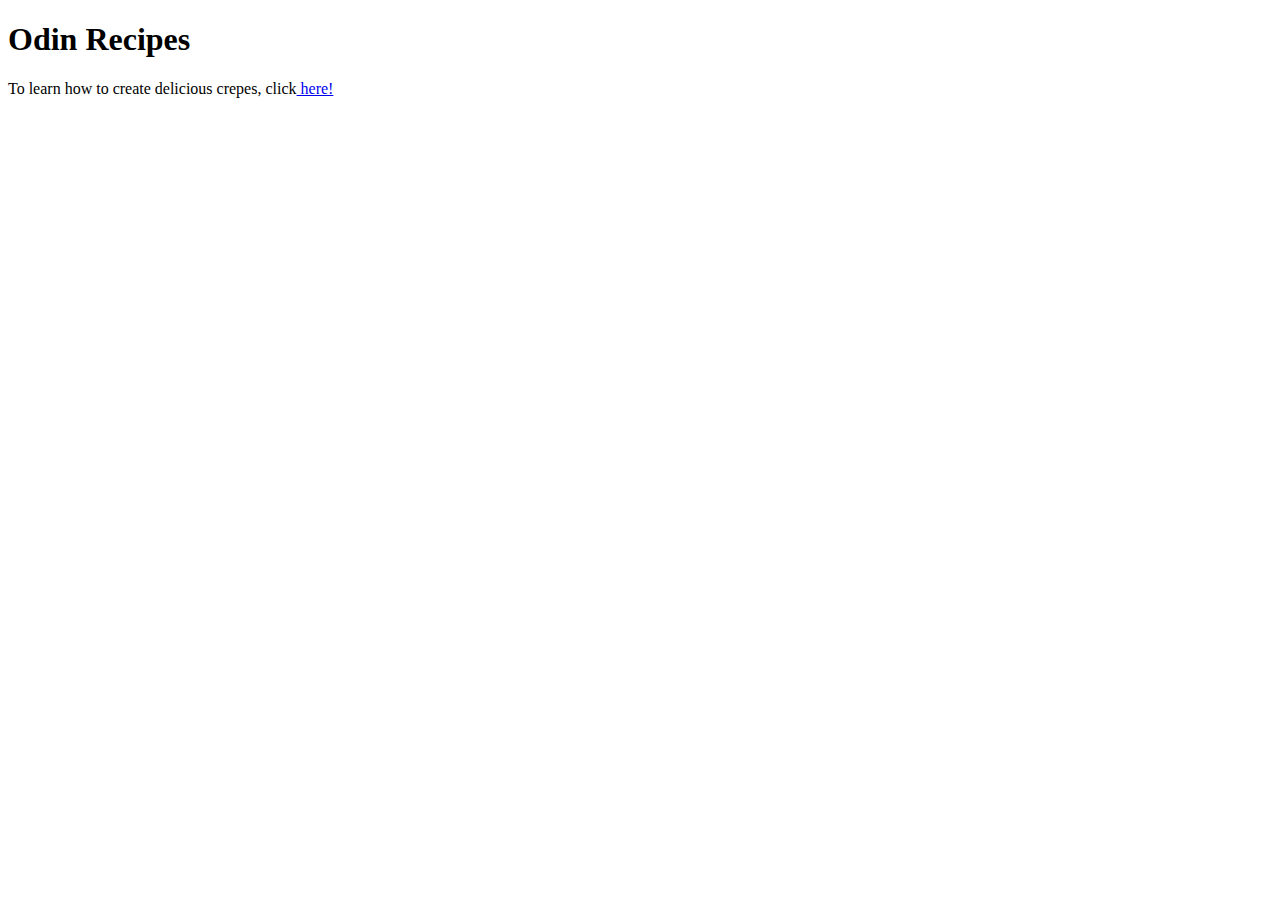
==== index.html @ 93fc1156 "Edit README.md and create index.html, recipe directory and crepe.html" ====
<!DOCTYPE html>
<html lang="en">
<head>
    <meta charset="utf-8">
    <title>Odin Recipes</title>
</head>
<body>
    <h1>Odin Recipes</h1>
    <p>
    To learn how to create delicious crepes, click<a href="recipes/crepe.html"> here!</a>
    </p>
</body>
</html>
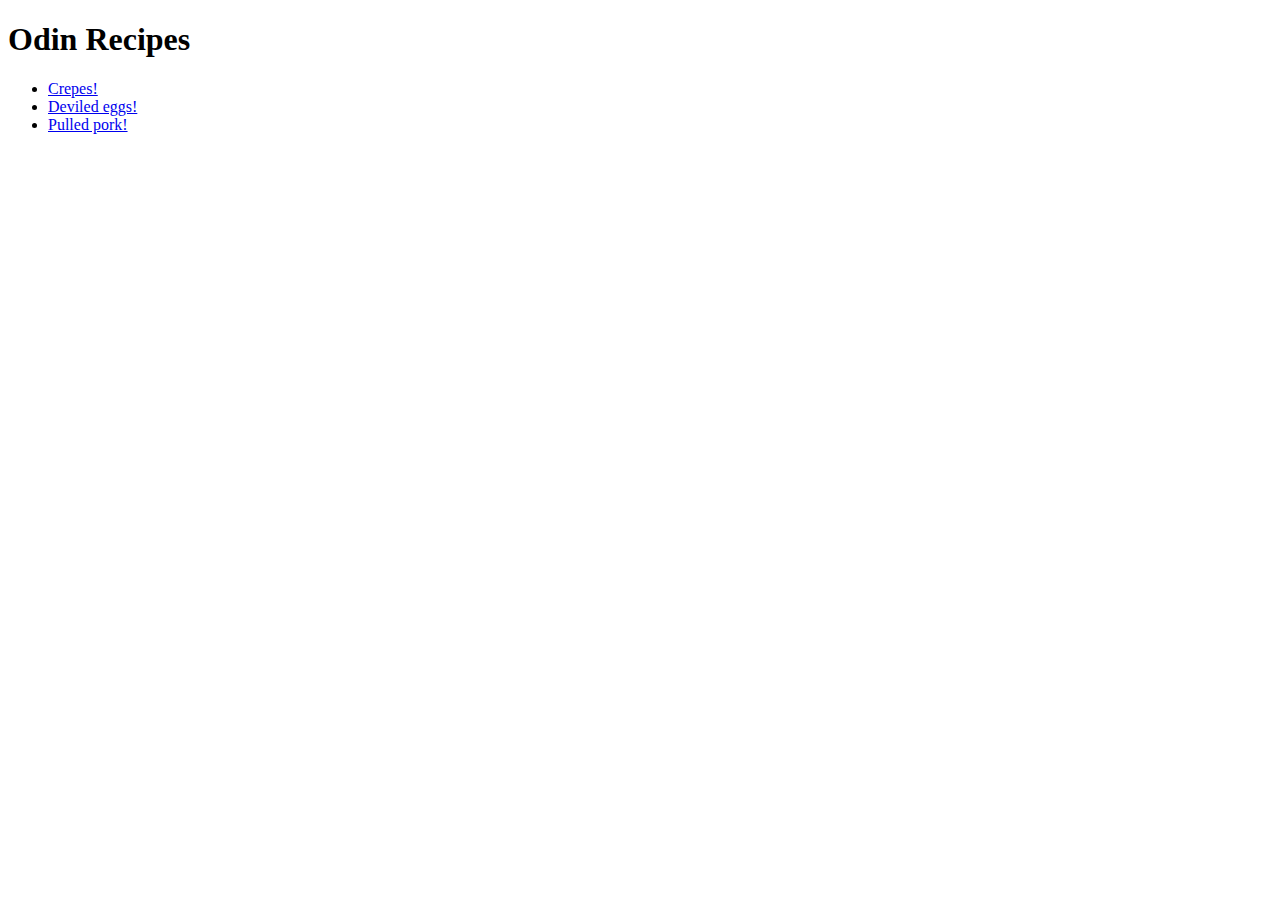
==== commit 5f259354: "Fix links in index, edit deviledeggs.html and pulledpork.html" ====
--- a/index.html
+++ b/index.html
@@ -7,7 +7,11 @@
 <body>
     <h1>Odin Recipes</h1>
     <p>
-    To learn how to create delicious crepes, click<a href="recipes/crepe.html"> here!</a>
+        <ul>
+            <li><a href="recipes/crepe.html">Crepes!</a></li>
+            <li><a href="recipes/deviledeggs.html">Deviled eggs!</li>
+            <li><a href="recipes/pulledpork.html">Pulled pork!</li>
+        </ul>
     </p>
 </body>
 </html>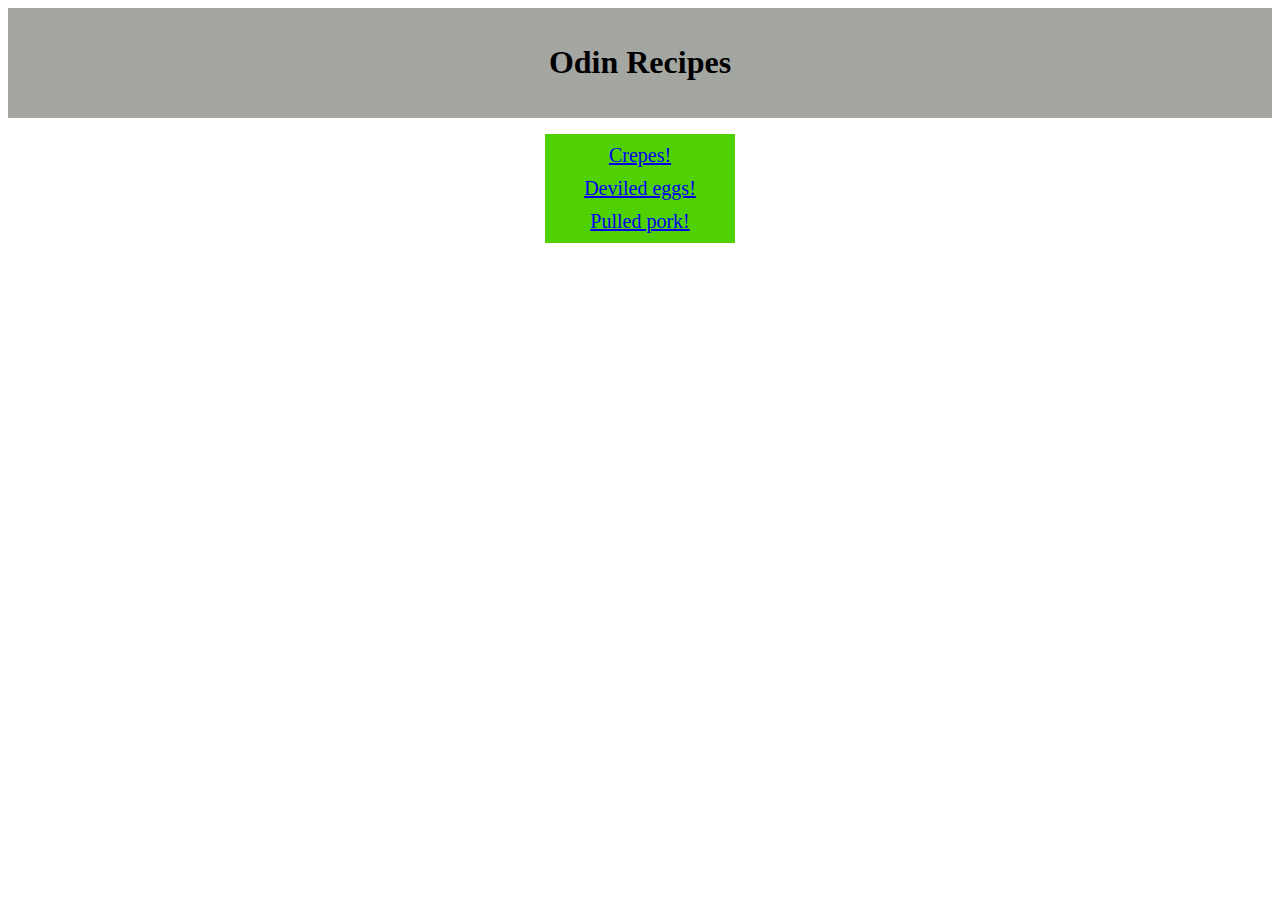
==== commit 1d3cc1d5: "Add css directory, add css to index.html, link other html to css" ====
--- a/index.html
+++ b/index.html
@@ -3,15 +3,20 @@
 <head>
     <meta charset="utf-8">
     <title>Odin Recipes</title>
+    <link rel="stylesheet" href="css/style.css">
 </head>
 <body>
+    <div class="header">
     <h1>Odin Recipes</h1>
+    </div>
+    <div class="container">
     <p>
-        <ul>
+        <ul class="index-list">
             <li><a href="recipes/crepe.html">Crepes!</a></li>
             <li><a href="recipes/deviledeggs.html">Deviled eggs!</li>
             <li><a href="recipes/pulledpork.html">Pulled pork!</li>
         </ul>
     </p>
+    </div>
 </body>
 </html>--- a/css/style.css
+++ b/css/style.css
@@ -0,0 +1,22 @@
+.container {
+    width: 15%;
+    background-color:#4fd104 ;
+    text-align: center;
+    margin-left: auto;
+    margin-right: auto;
+}
+.index-list {
+    list-style-position: inside;
+    list-style-type: none;
+    padding: 5px;
+}
+.header {
+    background-color: #a4a6a2;
+    padding: 15px 10px;
+    margin-bottom: 0 auto;
+    text-align: center;
+}
+li {
+    font-size: 20px;
+    padding: 5px;
+}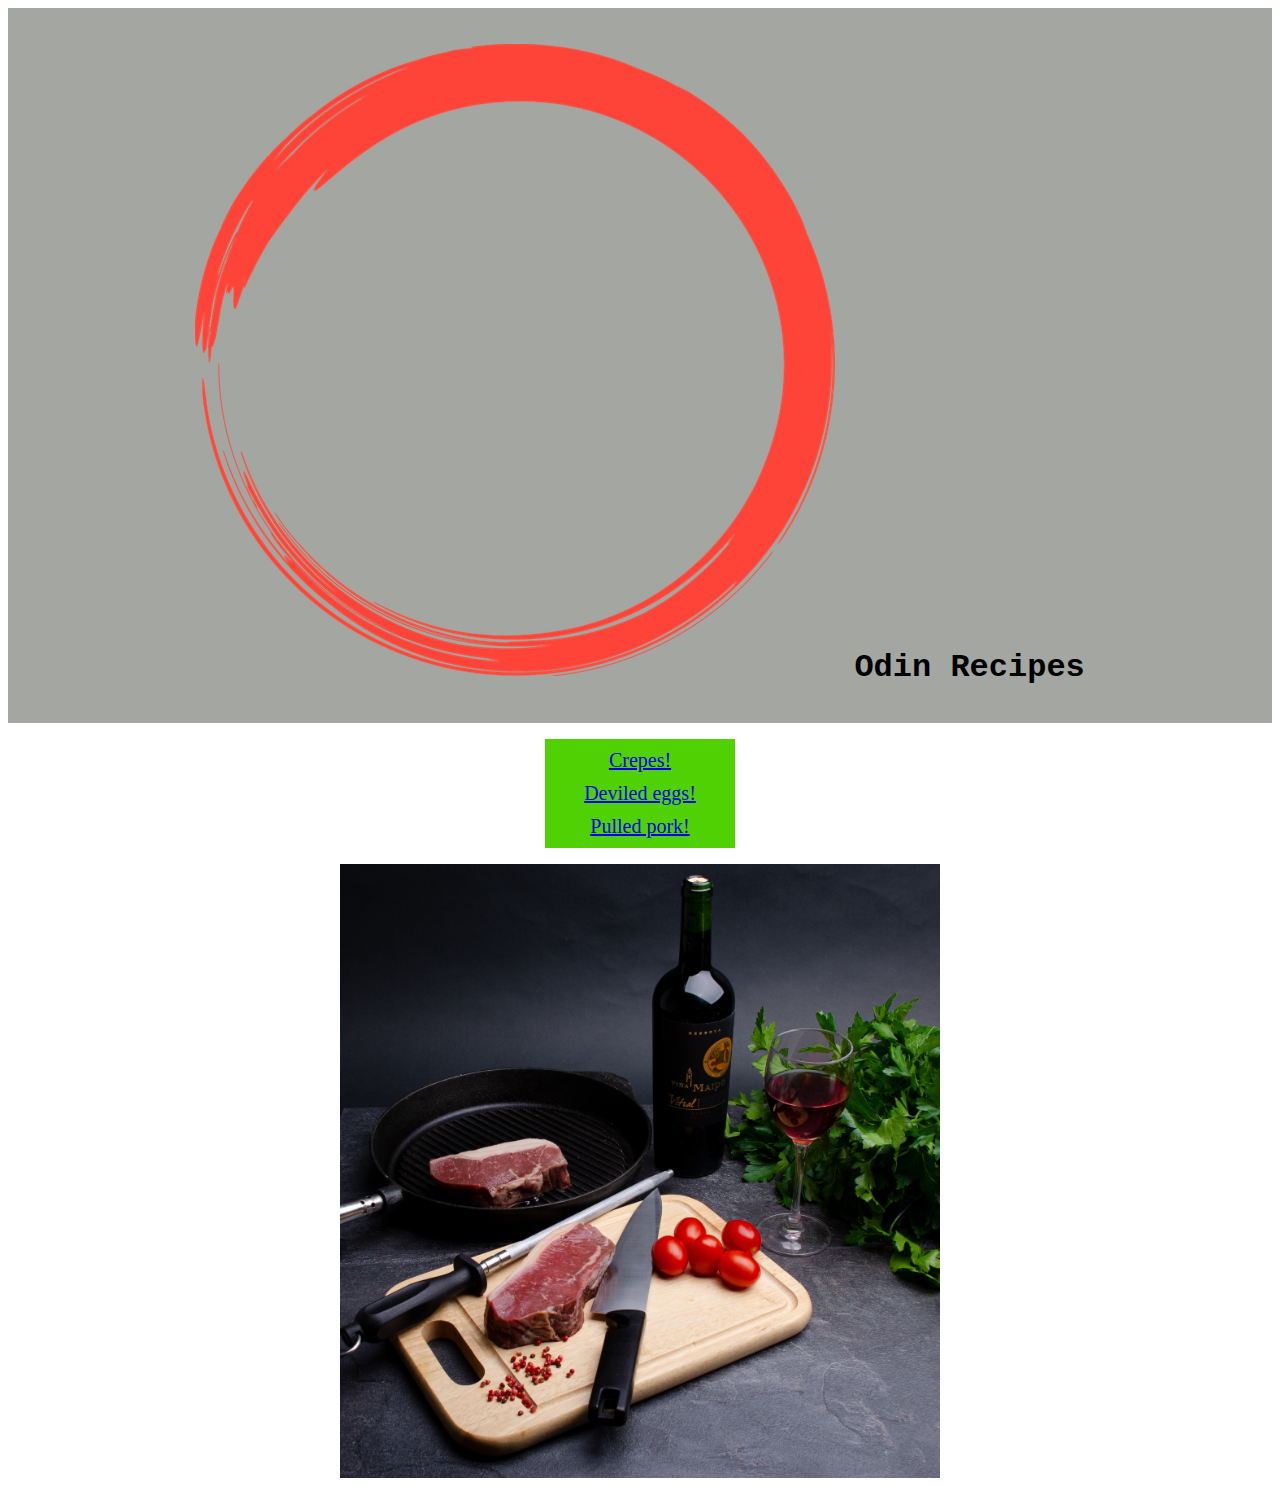
==== commit f6f523c9: "Add homepage img and logo, edit css" ====
--- a/index.html
+++ b/index.html
@@ -7,7 +7,7 @@
 </head>
 <body>
     <div class="header">
-    <h1>Odin Recipes</h1>
+    <h1><img src=imgs/logo.png class="logo-img"> Odin Recipes</h1>
     </div>
     <div class="container">
     <p>
@@ -18,5 +18,6 @@
         </ul>
     </p>
     </div>
+    <img src="imgs/homefood.png" class="homepage-images" alt="food">
 </body>
 </html>--- a/css/style.css
+++ b/css/style.css
@@ -15,8 +15,16 @@
     padding: 15px 10px;
     margin-bottom: 0 auto;
     text-align: center;
+    font-family: Courier New,Courier,Lucida Sans Typewriter,Lucida Typewriter,monospace; 
 }
 li {
     font-size: 20px;
     padding: 5px;
+}
+.homepage-images {
+    width: 600px;
+    height: auto;
+    margin-left: auto;
+    margin-right: auto;
+    display: block;
 }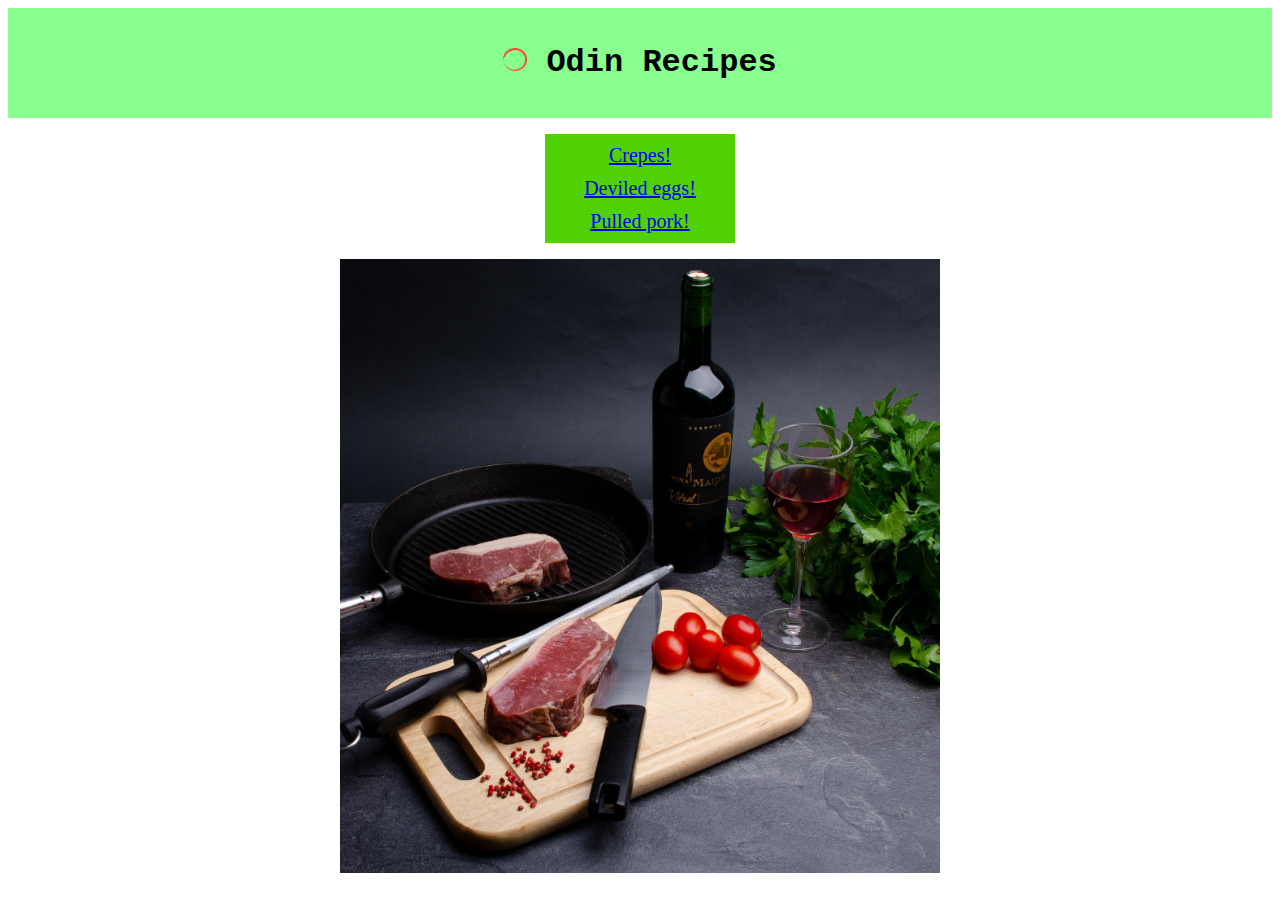
==== commit aaf00574: "Change homepage-image class to main-images, Add css to crepe.html" ====
--- a/index.html
+++ b/index.html
@@ -18,6 +18,6 @@
         </ul>
     </p>
     </div>
-    <img src="imgs/homefood.png" class="homepage-images" alt="food">
+    <img src="imgs/homefood.png" class="main-images" alt="food">
 </body>
 </html>--- a/css/style.css
+++ b/css/style.css
@@ -11,7 +11,7 @@
     padding: 5px;
 }
 .header {
-    background-color: #a4a6a2;
+    background-color: #89ff8d;
     padding: 15px 10px;
     margin-bottom: 0 auto;
     text-align: center;
@@ -21,10 +21,15 @@
     font-size: 20px;
     padding: 5px;
 }
-.homepage-images {
+.main-images {
     width: 600px;
     height: auto;
     margin-left: auto;
     margin-right: auto;
     display: block;
+}
+.logo-img {
+    width: 24px;
+    height: auto;
+    margin: 0%;
 }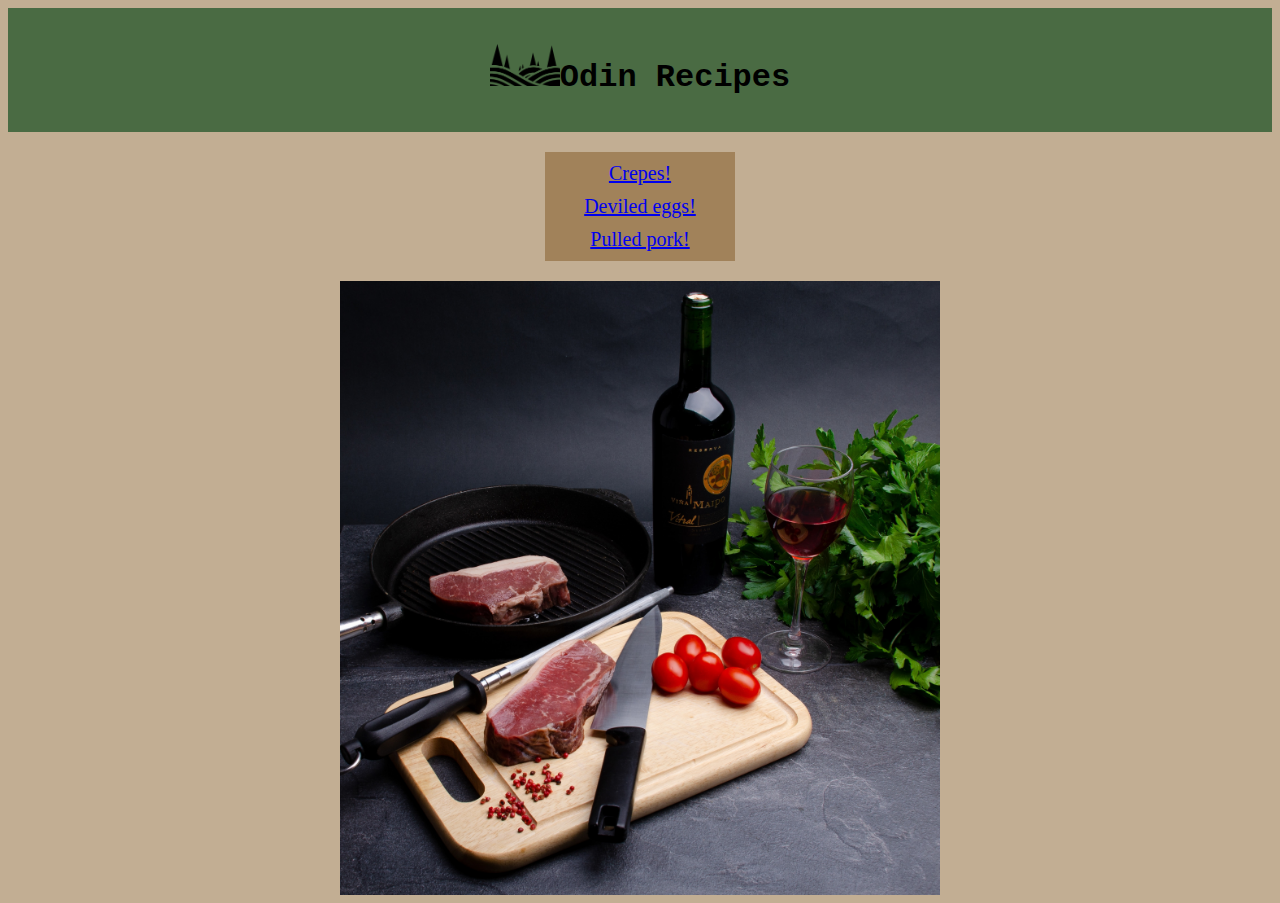
==== commit 5650e2da: "Adjust containers in css, added boxes to recipe htmls" ====
--- a/index.html
+++ b/index.html
@@ -7,7 +7,7 @@
 </head>
 <body>
     <div class="header">
-    <h1><img src=imgs/logo.png class="logo-img"> Odin Recipes</h1>
+    <h1><img src=imgs/logo.png class="logo-img">Odin Recipes</h1>
     </div>
     <div class="container">
     <p>
--- a/css/style.css
+++ b/css/style.css
@@ -1,6 +1,6 @@
 .container {
     width: 15%;
-    background-color:#4fd104 ;
+    background-color:#a1825a ;
     text-align: center;
     margin-left: auto;
     margin-right: auto;
@@ -11,7 +11,7 @@
     padding: 5px;
 }
 .header {
-    background-color: #89ff8d;
+    background-color: #4a6b43;
     padding: 15px 10px;
     margin-bottom: 0 auto;
     text-align: center;
@@ -29,7 +29,31 @@
     display: block;
 }
 .logo-img {
-    width: 24px;
+    width: 70px;
     height: auto;
     margin: 0%;
+}
+
+.ingredients-box,.step-container {
+    background-color: #f7f1e9;
+    border: 1px solid black;
+}
+.ingredients-box {
+    width: 30%;
+    margin-left: 15%;
+}
+.step-container {
+    width: 50%;
+    margin-left: auto;
+    margin-right: auto;
+}
+h3 {
+    text-indent: 20px;
+    text-decoration: underline;
+}
+body {
+    background-color: #c2ae93;
+}
+p {
+    font-size: 20px;
 }